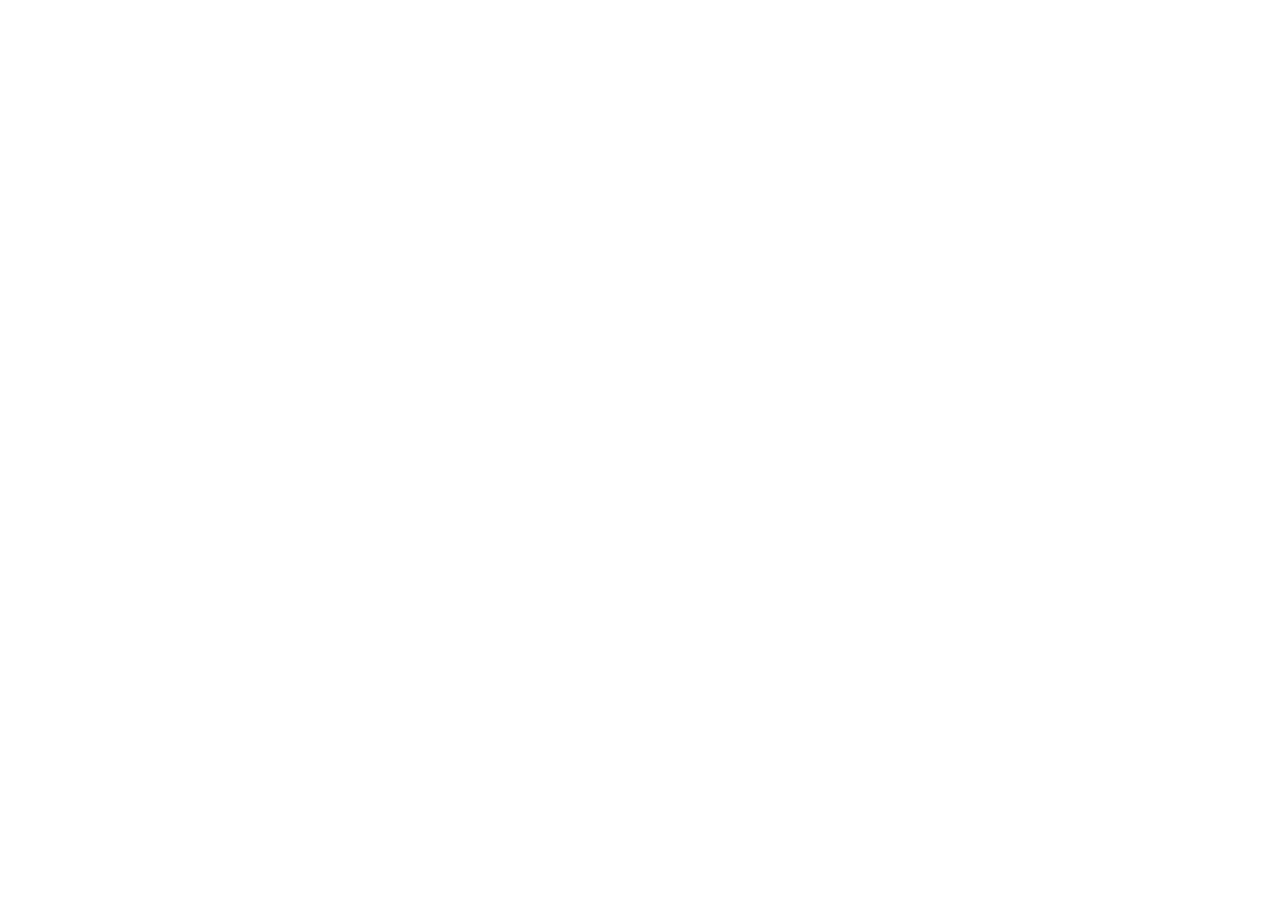
==== Assignment/cobh/index.html @ 741bf2d4 "cobhTour" ====
<!DOCTYPE html>
<html lang="en">
<head>
    <meta charset="UTF-8">
    <meta name="viewport" content="width=device-width, initial-scale=1.0">
    <meta http-equiv="X-UA-Compatible" content="ie=edge">
    <title>Cobh</title>
</head>
<body>
    
</body>
</html>
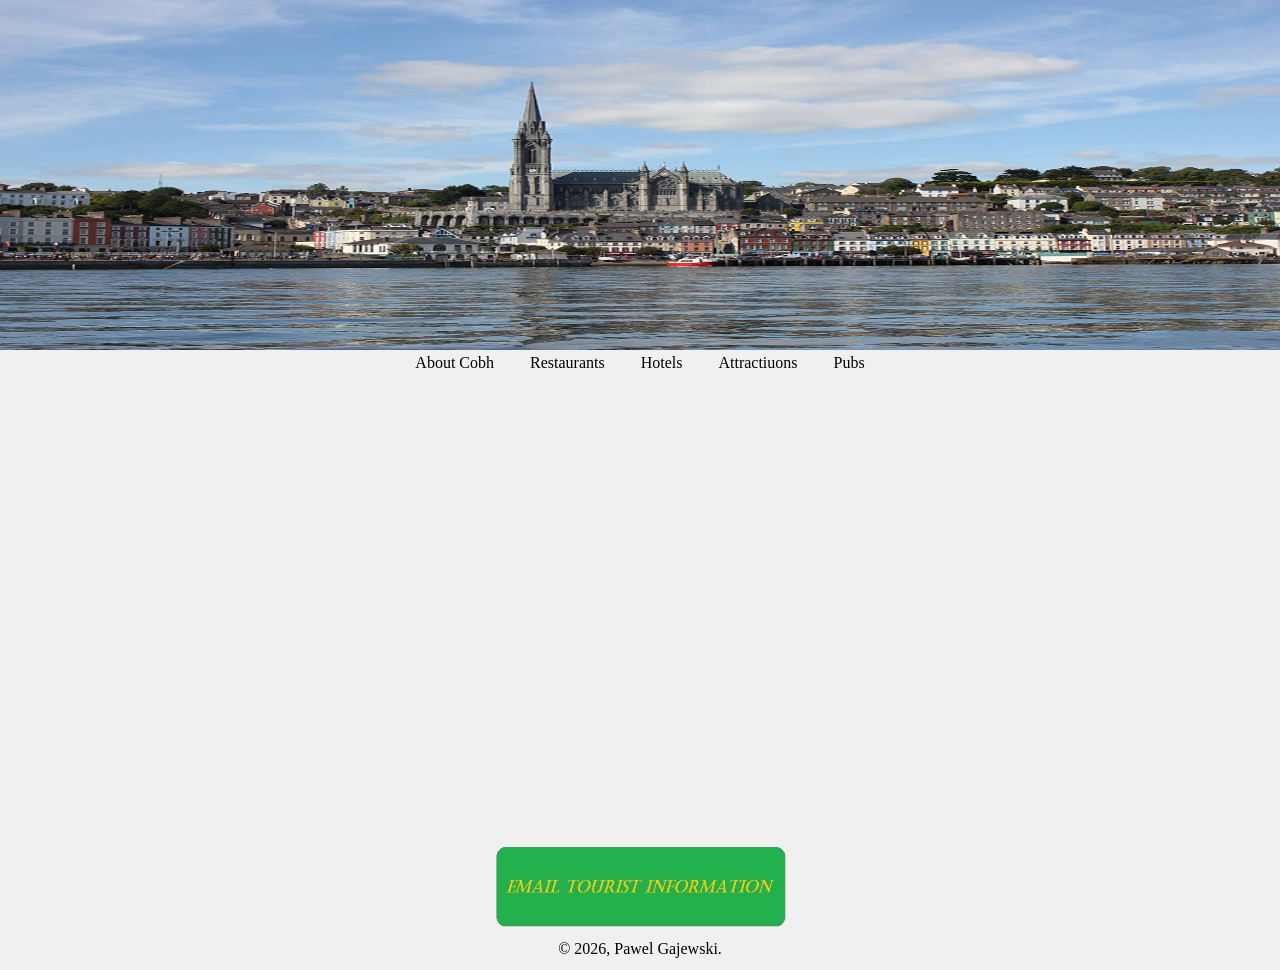
==== commit d73ce940: "monday" ====
--- a/Assignment/cobh/index.html
+++ b/Assignment/cobh/index.html
@@ -1,12 +1,49 @@
 <!DOCTYPE html>
 <html lang="en">
+
 <head>
     <meta charset="UTF-8">
     <meta name="viewport" content="width=device-width, initial-scale=1.0">
     <meta http-equiv="X-UA-Compatible" content="ie=edge">
     <title>Cobh</title>
+    <!-- tell HTML where to find main.css -->
+    <link href="css/main.css" rel="stylesheet" />
+    <script src="js/main.js"></script>
 </head>
-<body>
-    
+
+<body class="home">
+    <img class="topimage" src="img/1.jpg">
+
+    <!--/.Navbar-->
+    <nav>
+        <ol class="navbar">
+            <!-- goes home -->
+            <li><a href="">About Cobh</a></li>
+            <!-- goes to restaurants -->
+            <li><a href="restaurants.html">Restaurants</a></li>
+            <!-- goest to hotels -->
+            <li><a href="hotels.html">Hotels</a></li>
+            <!-- goest to attractions-->
+            <li><a href="attractions.html">Attractiuons</a></li>
+            <!-- goest to pubs-->
+            <li><a href="pubs.html">Pubs</a></li>
+        </ol>
+    </nav>
+
+    <div>
+        <iframe src="https://www.google.com/maps/embed?pb=!1m18!1m12!1m3!1d39432.96543131482!2d-8.33035934443107!3d51.85072480129108!2m3!1f0!2f0!3f0!3m2!1i1024!2i768!4f13.1!3m3!1m2!1s0x4844839d75ebf407%3A0x3c98781731256321!2sCobh%2C+Co.+Cork!5e0!3m2!1sen!2sie!4v1549288624100"
+            width="100%" height="450" frameborder="0" style="border:0" allowfullscreen></iframe>
+    </div>
+    <a href="mailto:yourEmail@domain.com"><img src="img/button.png" style="width:300px;     height:100px; 
+        margin-left: auto;
+        margin-right: auto;
+        display: block;"></a>
+    <footer>
+        &copy;
+        <script type="text/javascript">
+            document.write(new Date().getFullYear());
+        </script>, Pawel Gajewski.
+    </footer>
 </body>
+
 </html>
--- a/Assignment/cobh/css/main.css
+++ b/Assignment/cobh/css/main.css
@@ -0,0 +1,69 @@
+html{
+    height: 100%;
+}
+.topimage{
+    width: 100%;
+    height: 350px;
+}
+
+.navbar {
+    height: 2em;
+}
+
+ol {
+    list-style-type: none;
+    text-align: center;
+    margin: 0;
+    padding: 0;
+}
+
+li a {
+    color: black;
+    padding: 8px 16px;
+    text-decoration: none;
+}
+
+.navbar li {
+    display: inline;
+}
+
+/* Change the link color on hover */
+li a:hover {
+    background-color: rgb(32, 92, 116);
+    color: white;
+}
+
+/* Color of the body in all pages */
+.home {
+    margin: 0;
+    min-height: 100%;
+    position:relative;
+    background-color: rgba(182, 182, 182, .2);
+}
+.restaurants {
+    margin: 0;
+    min-height: 100%;
+    background-color: rgba(250, 65, 85, .2);
+}
+.hotels {
+    margin: 0;
+    min-height: 100%;
+    background-color: rgba(30, 215, 20, .2);
+}
+.attractions {
+    margin: 0;
+    min-height: 100%;
+    background-color: rgba(65, 200, 250, .2);
+}
+.pubs {
+    margin: 0;
+    min-height: 100%;
+    background-color: rgba(240, 250, 40, .2);
+}
+footer{ 
+    position:relative; 
+    bottom:0px;
+    text-align: center; 
+    width:100%; 
+    height:30px; 
+  }
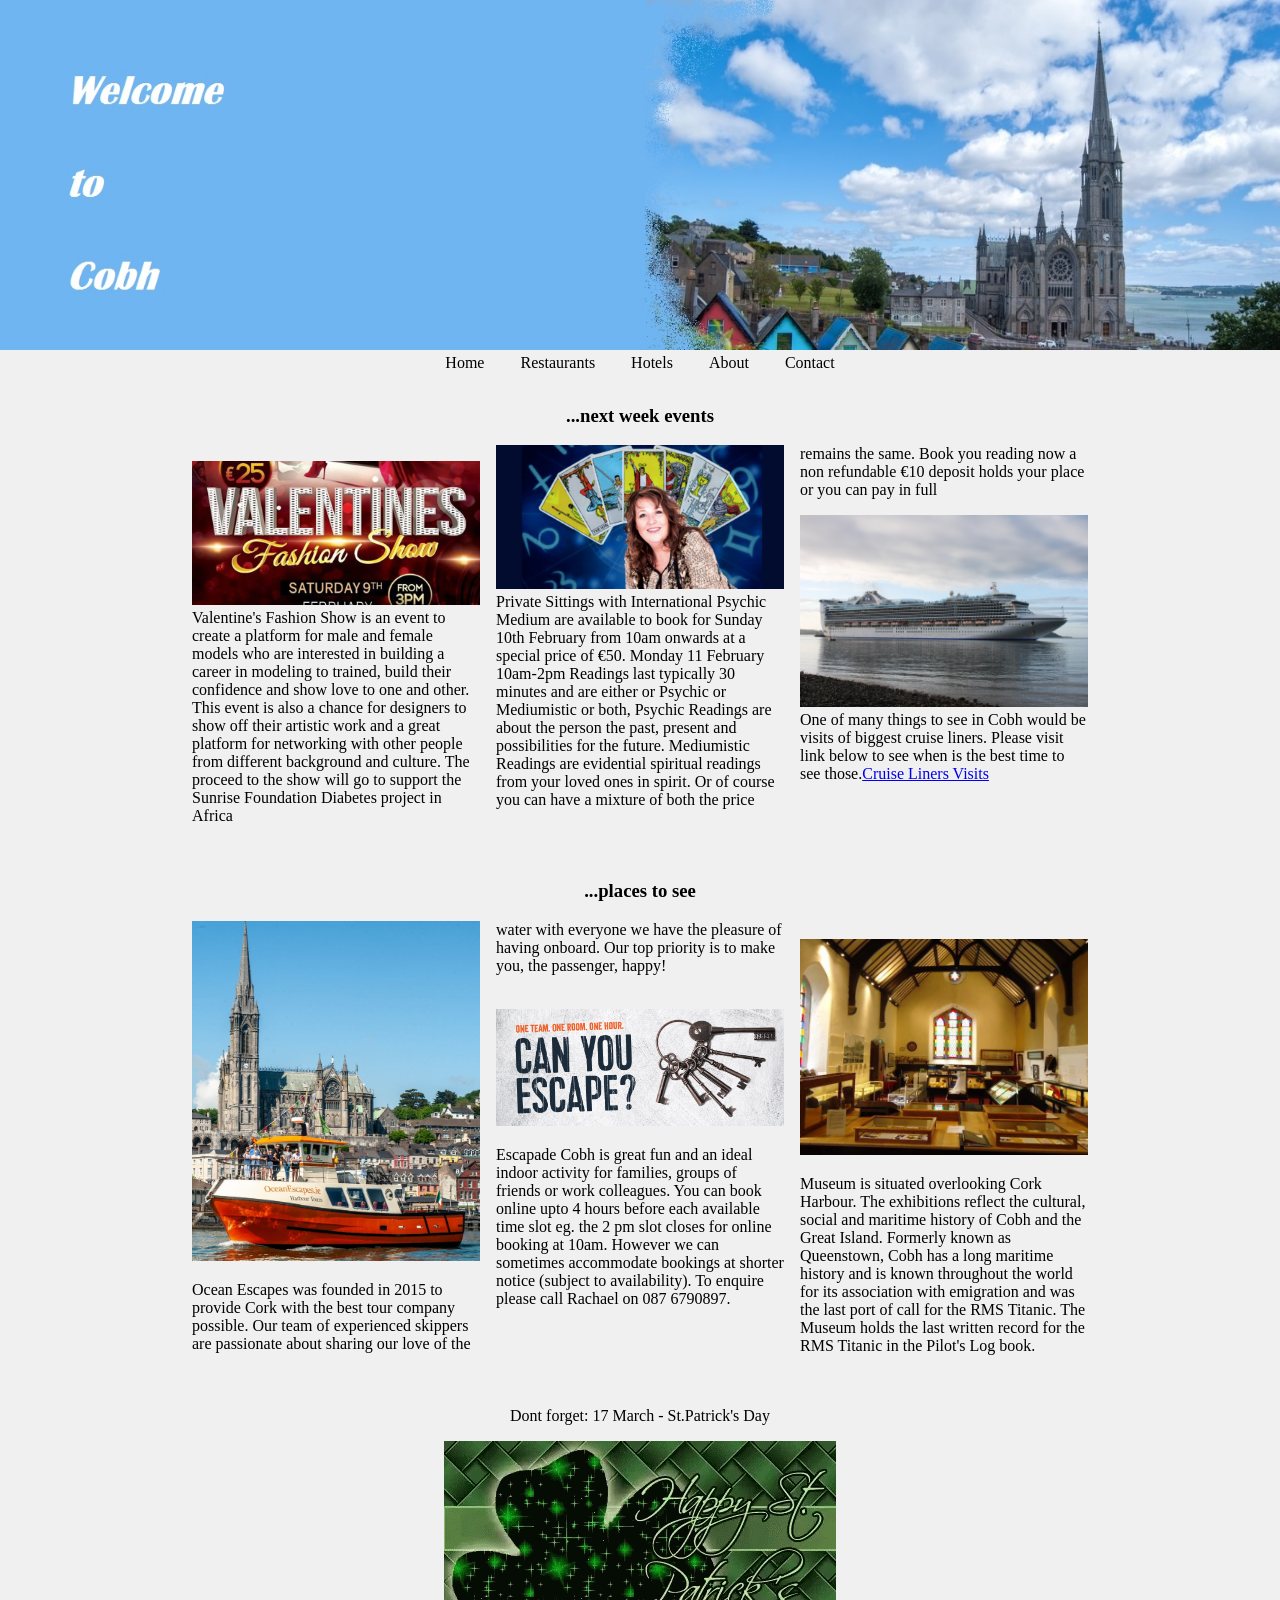
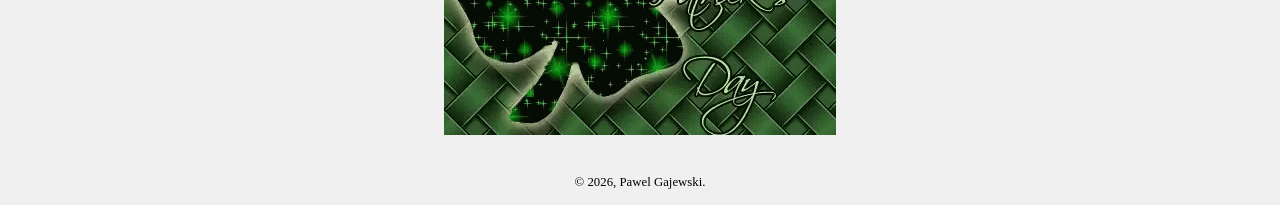
==== commit 91c0cc00: "tuesday" ====
--- a/Assignment/cobh/index.html
+++ b/Assignment/cobh/index.html
@@ -12,32 +12,51 @@
 </head>
 
 <body class="home">
+    <!-- Welcome the user to the town or city website -->
     <img class="topimage" src="img/1.jpg">
+
 
     <!--/.Navbar-->
     <nav>
         <ol class="navbar">
             <!-- goes home -->
-            <li><a href="">About Cobh</a></li>
+            <li><a href="#">Home</a></li>
             <!-- goes to restaurants -->
             <li><a href="restaurants.html">Restaurants</a></li>
-            <!-- goest to hotels -->
+            <!-- goes to hotels -->
             <li><a href="hotels.html">Hotels</a></li>
-            <!-- goest to attractions-->
-            <li><a href="attractions.html">Attractiuons</a></li>
-            <!-- goest to pubs-->
-            <li><a href="pubs.html">Pubs</a></li>
+            <!-- goes to about-->
+            <li><a href="about.html">About</a></li>
+            <!-- goes to contact-->
+            <li><a href="contact.html">Contact</a></li>
         </ol>
     </nav>
 
-    <div>
-        <iframe src="https://www.google.com/maps/embed?pb=!1m18!1m12!1m3!1d39432.96543131482!2d-8.33035934443107!3d51.85072480129108!2m3!1f0!2f0!3f0!3m2!1i1024!2i768!4f13.1!3m3!1m2!1s0x4844839d75ebf407%3A0x3c98781731256321!2sCobh%2C+Co.+Cork!5e0!3m2!1sen!2sie!4v1549288624100"
-            width="100%" height="450" frameborder="0" style="border:0" allowfullscreen></iframe>
-    </div>
-    <a href="mailto:yourEmail@domain.com"><img src="img/button.png" style="width:300px;     height:100px; 
-        margin-left: auto;
-        margin-right: auto;
-        display: block;"></a>
+    <!-- What’s on in the next week in the town or city -->
+    <h3>...next week events</h3>
+    <div id="columncountthree">
+            <p><img id="smallimages" src="img/index1.jpg">Valentine's Fashion Show is an event to create a platform for male and female models who are interested in building a career in modeling to trained, build their confidence and show love to one and other. This event is also a chance for designers to show off their artistic work and a great platform for networking with other people from different background and culture. The proceed to the show will go to support the Sunrise Foundation Diabetes project in Africa</p>
+            <p><img id="smallimages" src="img/index2.jpg">Private Sittings with International Psychic Medium are available to book for Sunday 10th February from 10am onwards at a special price of €50. Monday 11 February 10am-2pm
+                Readings last typically 30 minutes and are either or Psychic or Mediumistic or both,
+                Psychic Readings are about the person the past, present and possibilities for the future.
+                Mediumistic Readings are evidential spiritual readings from your loved ones in spirit.
+                Or of course you can have a mixture of both the price remains the same. Book you reading now a non refundable €10 deposit holds your place or you can pay in full</p>
+        <p><img id="smallimages" src="img/index3.jpg">One of many things to see in Cobh would be visits of biggest cruise liners. Please visit link below to see when is the best time to see those.<a href="https://www.portofcork.ie/index.cfm/page/cruiseschedule2010">Cruise Liners Visits</a></p>
+    </div><br><br>
+    <!-- What can the user see and do and experience when in the town or city -->
+    <h3>...places to see</h3>
+    <div id="columncountthree">
+        <img id="smallimages" src="img/index4.jpg"><p>Ocean Escapes was founded in 2015 to provide Cork with the best tour company possible. Our team of experienced skippers are passionate about sharing our love of the water with everyone we have the pleasure of having onboard. Our top priority is to make you, the passenger, happy!</p><br><img id="smallimages" src="img/index5.jpg"><p>Escapade Cobh is great fun and an ideal indoor activity for families, groups of friends or work colleagues.
+                You can book online upto 4 hours before each available time slot eg. the 2 pm slot closes for online booking at 10am.
+                However we can sometimes accommodate bookings at shorter notice (subject to availability). To enquire please call Rachael on 087 6790897.</p><br><img id="smallimages" src="img/index6.jpg"><p>Museum is situated overlooking Cork Harbour. The exhibitions reflect the cultural, social and maritime history of Cobh and the Great Island. Formerly known as Queenstown, Cobh has a long maritime history and is known throughout the world for its association with emigration and was the last port of call for the RMS Titanic. The Museum holds the last written record for the RMS Titanic in the Pilot's Log book.</p>
+    </div><br><br>
+
+    <!-- The website must contain at least one animation -->
+    <div style="text-align:center; display:block;">
+        <p>Dont forget: 17 March - St.Patrick's Day</p>
+            <img src="img/stPatricks.gif">
+    </div><br><br>
+    
     <footer>
         &copy;
         <script type="text/javascript">
--- a/Assignment/cobh/css/main.css
+++ b/Assignment/cobh/css/main.css
@@ -4,7 +4,46 @@
 .topimage{
     width: 100%;
     height: 350px;
+
 }
+h1, h2, h3, h4, h5, h6{
+    text-align:center;
+}
+#columncountthree{
+    column-count: 3;
+    margin-left: 15%;
+    margin-right: 15%;
+}
+#smallimages{
+    width: 100%;
+    height: 100%;
+}
+.zoom{
+    text-align:center;
+}
+.zoom:hover {
+    animation: zoomOut;
+    animation-duration: 3s;
+    animation-fill-mode: forwards;
+}
+
+/* The animation code */
+@keyframes zoomOut {
+    0%   {
+
+    }
+    50%  {
+        -ms-transform: scale(0.6); /* IE 9 */
+        -webkit-transform: scale(0.6); /* Safari 3-8 */
+        transform: scale(0.6); 
+    }
+    
+    100% {
+        -ms-transform: scale(0.8); /* IE 9 */
+        -webkit-transform: scale(0.8); /* Safari 3-8 */
+        transform: scale(0.8); 
+    }
+  }
 
 .navbar {
     height: 2em;
@@ -33,34 +72,41 @@
     color: white;
 }
 
-/* Color of the body in all pages */
+/* Color of the body in all pages 
+the format of content including CSS on each of the 5 pages (fonts, colours, backgrounds etc).*/
 .home {
+    font-family: 'Times New Roman', Times, serif;
     margin: 0;
     min-height: 100%;
-    position:relative;
     background-color: rgba(182, 182, 182, .2);
 }
 .restaurants {
+    font-family: 'Times New Roman', Times, serif;
     margin: 0;
     min-height: 100%;
     background-color: rgba(250, 65, 85, .2);
 }
 .hotels {
+    font-family: 'Times New Roman', Times, serif;
     margin: 0;
     min-height: 100%;
     background-color: rgba(30, 215, 20, .2);
 }
-.attractions {
+.about {
+    font-family: 'Times New Roman', Times, serif;
     margin: 0;
     min-height: 100%;
     background-color: rgba(65, 200, 250, .2);
 }
-.pubs {
+.contact {
+    font-family: 'Times New Roman', Times, serif;
     margin: 0;
     min-height: 100%;
     background-color: rgba(240, 250, 40, .2);
 }
 footer{ 
+    font-family: 'Times New Roman', Times, serif;
+    font-size: 0.8em;
     position:relative; 
     bottom:0px;
     text-align: center; 
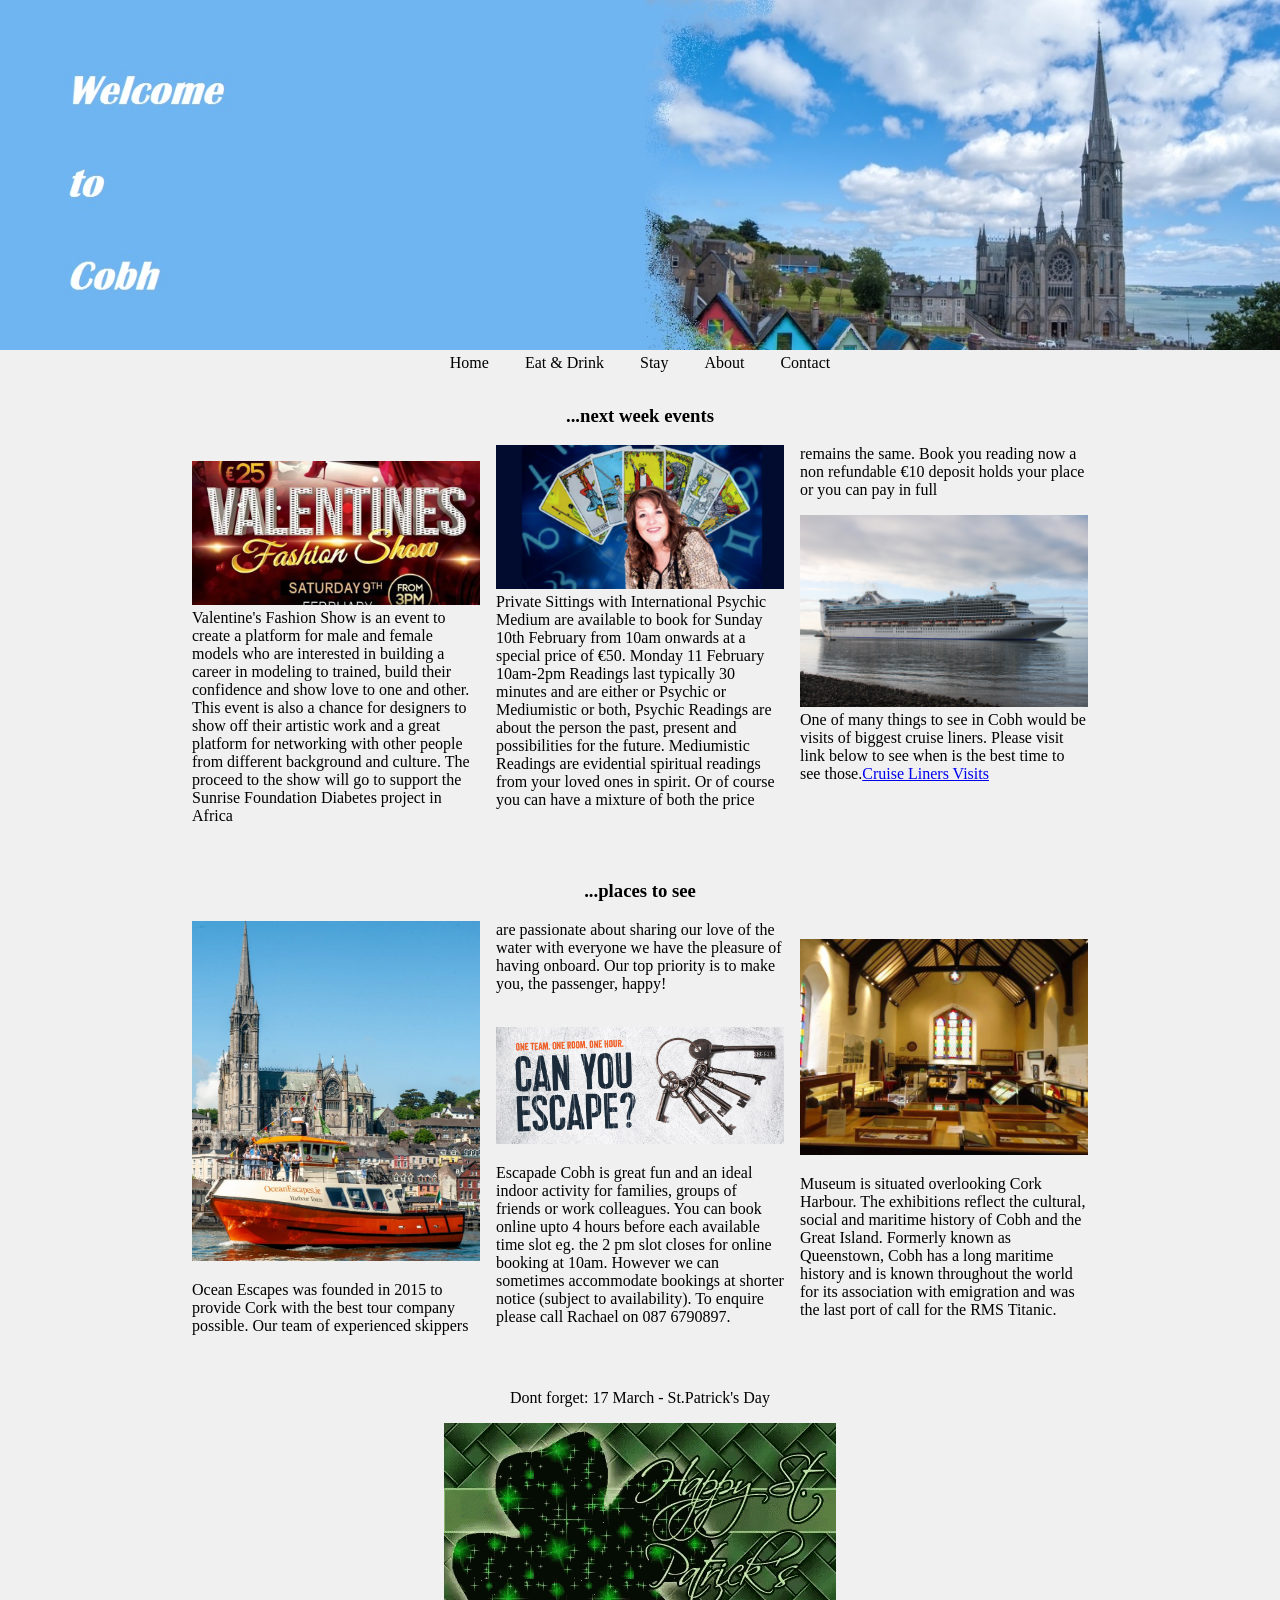
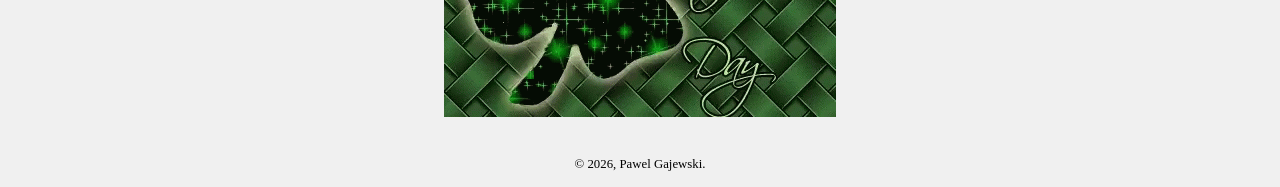
==== commit f74741d4: "wednesday" ====
--- a/Assignment/cobh/index.html
+++ b/Assignment/cobh/index.html
@@ -22,9 +22,9 @@
             <!-- goes home -->
             <li><a href="#">Home</a></li>
             <!-- goes to restaurants -->
-            <li><a href="restaurants.html">Restaurants</a></li>
-            <!-- goes to hotels -->
-            <li><a href="hotels.html">Hotels</a></li>
+            <li><a href="restaurants.html">Eat &amp; Drink</a></li>
+            <!-- goes to Stay -->
+            <li><a href="hotels.html">Stay</a></li>
             <!-- goes to about-->
             <li><a href="about.html">About</a></li>
             <!-- goes to contact-->
@@ -48,7 +48,7 @@
     <div id="columncountthree">
         <img id="smallimages" src="img/index4.jpg"><p>Ocean Escapes was founded in 2015 to provide Cork with the best tour company possible. Our team of experienced skippers are passionate about sharing our love of the water with everyone we have the pleasure of having onboard. Our top priority is to make you, the passenger, happy!</p><br><img id="smallimages" src="img/index5.jpg"><p>Escapade Cobh is great fun and an ideal indoor activity for families, groups of friends or work colleagues.
                 You can book online upto 4 hours before each available time slot eg. the 2 pm slot closes for online booking at 10am.
-                However we can sometimes accommodate bookings at shorter notice (subject to availability). To enquire please call Rachael on 087 6790897.</p><br><img id="smallimages" src="img/index6.jpg"><p>Museum is situated overlooking Cork Harbour. The exhibitions reflect the cultural, social and maritime history of Cobh and the Great Island. Formerly known as Queenstown, Cobh has a long maritime history and is known throughout the world for its association with emigration and was the last port of call for the RMS Titanic. The Museum holds the last written record for the RMS Titanic in the Pilot's Log book.</p>
+                However we can sometimes accommodate bookings at shorter notice (subject to availability). To enquire please call Rachael on 087 6790897.</p><br><img id="smallimages" src="img/index6.jpg"><p>Museum is situated overlooking Cork Harbour. The exhibitions reflect the cultural, social and maritime history of Cobh and the Great Island. Formerly known as Queenstown, Cobh has a long maritime history and is known throughout the world for its association with emigration and was the last port of call for the RMS Titanic.</p>
     </div><br><br>
 
     <!-- The website must contain at least one animation -->
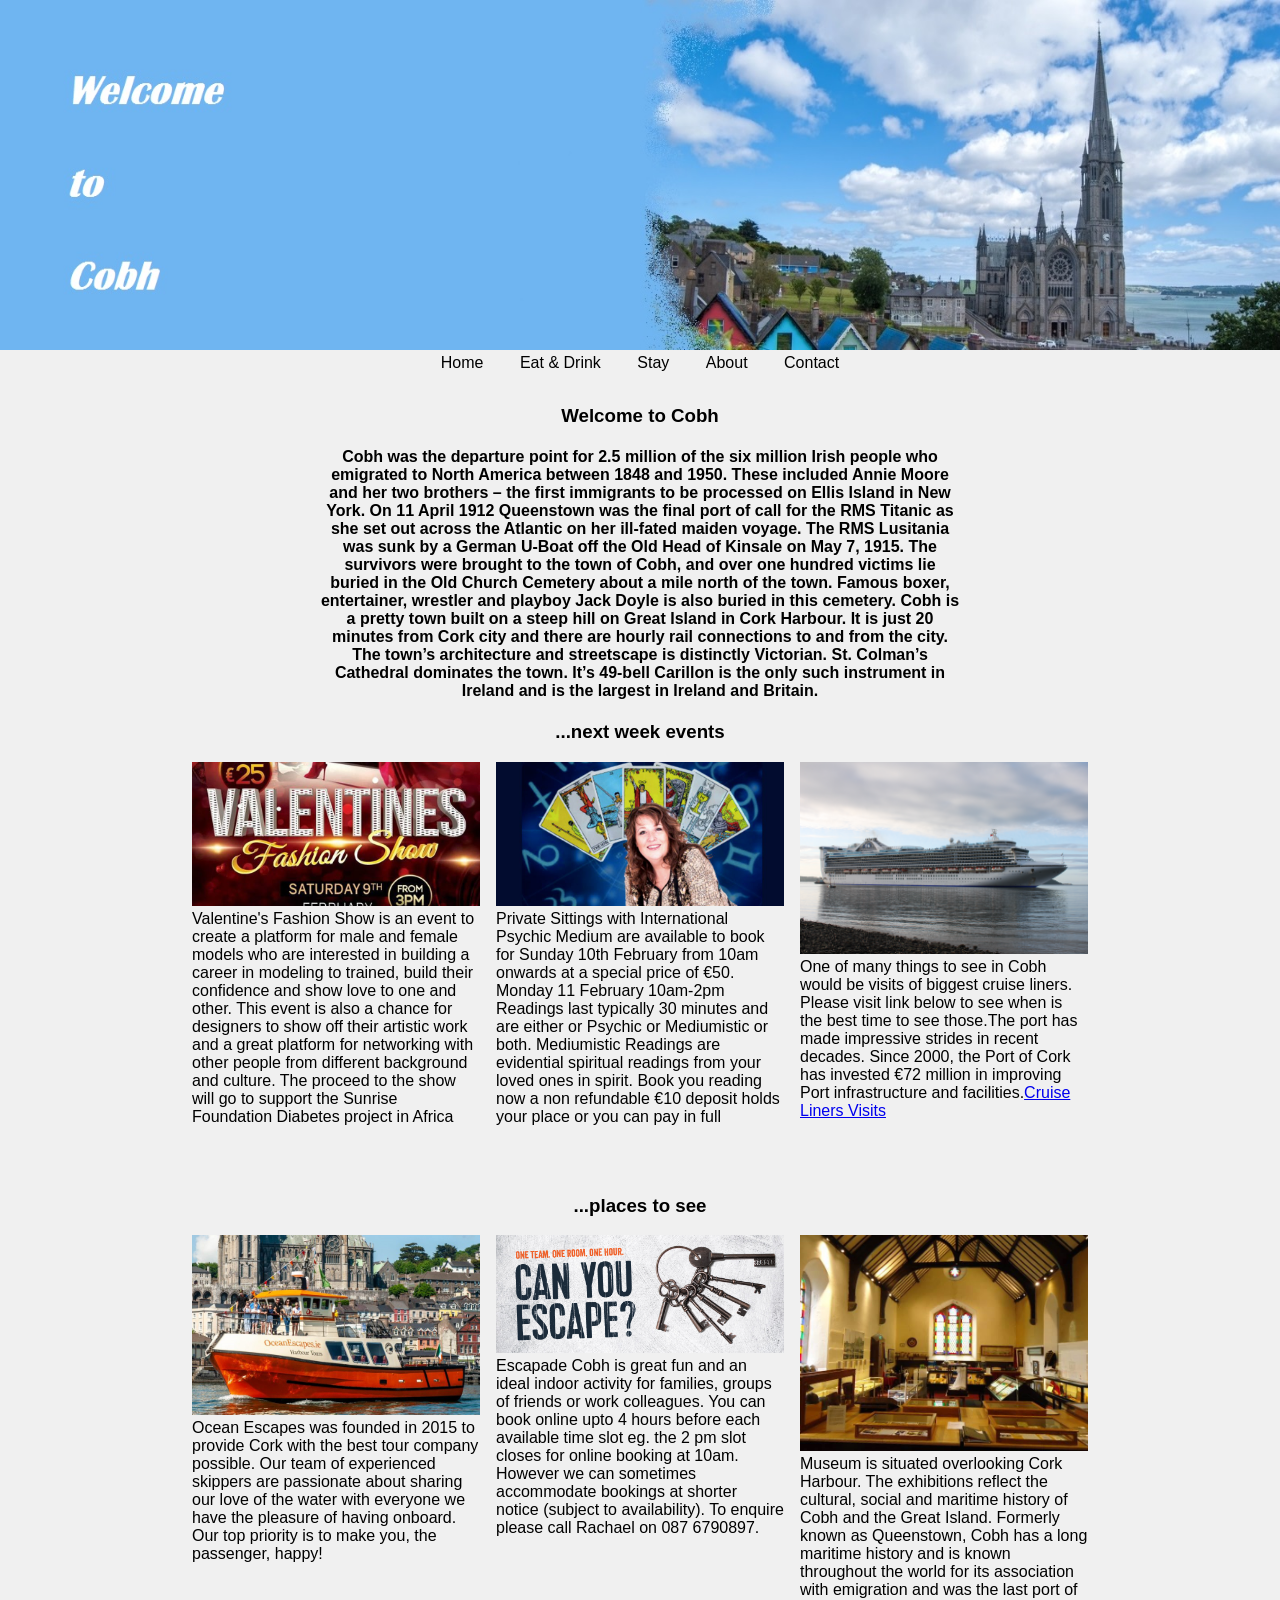
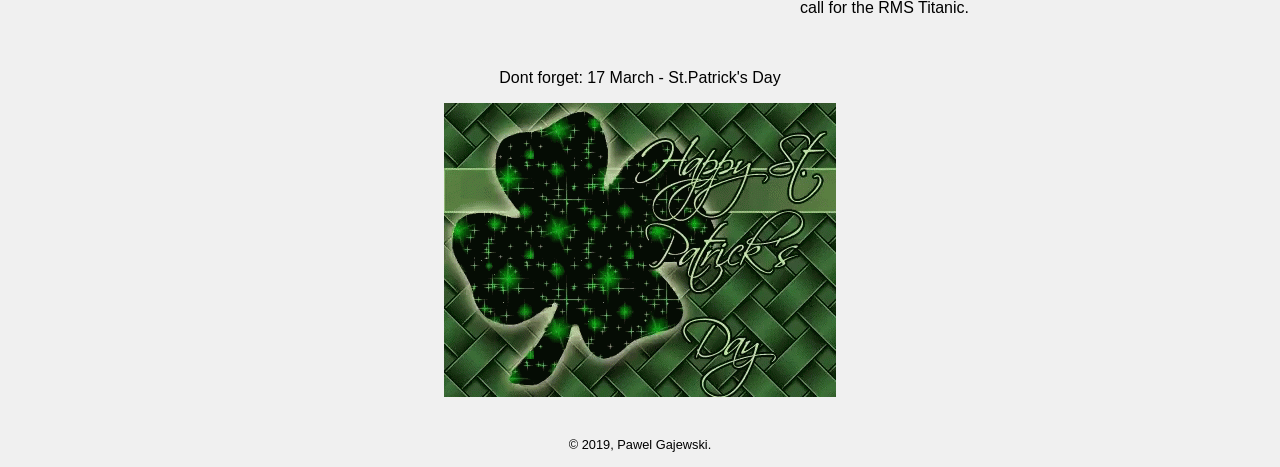
==== commit 8e66c1da: "thursday" ====
--- a/Assignment/cobh/index.html
+++ b/Assignment/cobh/index.html
@@ -15,7 +15,6 @@
     <!-- Welcome the user to the town or city website -->
     <img class="topimage" src="img/1.jpg">
 
-
     <!--/.Navbar-->
     <nav>
         <ol class="navbar">
@@ -32,36 +31,71 @@
         </ol>
     </nav>
 
+    <h3>Welcome to Cobh</h3>
+    <h4 style="width:50%; margin-left: auto; margin-right: auto">Cobh was the departure point for 2.5 million of the
+        six million Irish people who emigrated to North America between 1848 and 1950. These included Annie Moore and
+        her two brothers – the first immigrants to be processed on Ellis Island in New York. On 11 April 1912
+        Queenstown was the final port of call for the RMS Titanic as she set out across the Atlantic on her ill-fated
+        maiden voyage. The RMS Lusitania was sunk by a German U-Boat off the Old Head of Kinsale on May 7, 1915. The
+        survivors were brought to the town of Cobh, and over one hundred victims lie buried in the Old Church Cemetery
+        about a mile north of the town. Famous boxer, entertainer, wrestler and playboy Jack Doyle is also buried in
+        this cemetery. Cobh is a pretty town built on a steep hill on Great Island in Cork Harbour. It is just 20
+        minutes from Cork city and there are hourly rail connections to and from the city. The town’s architecture and
+        streetscape is distinctly Victorian. St. Colman’s Cathedral dominates the town. It’s 49-bell Carillon is the
+        only such instrument in Ireland and is the largest in Ireland and Britain.</h4>
+
     <!-- What’s on in the next week in the town or city -->
     <h3>...next week events</h3>
     <div id="columncountthree">
-            <p><img id="smallimages" src="img/index1.jpg">Valentine's Fashion Show is an event to create a platform for male and female models who are interested in building a career in modeling to trained, build their confidence and show love to one and other. This event is also a chance for designers to show off their artistic work and a great platform for networking with other people from different background and culture. The proceed to the show will go to support the Sunrise Foundation Diabetes project in Africa</p>
-            <p><img id="smallimages" src="img/index2.jpg">Private Sittings with International Psychic Medium are available to book for Sunday 10th February from 10am onwards at a special price of €50. Monday 11 February 10am-2pm
-                Readings last typically 30 minutes and are either or Psychic or Mediumistic or both,
-                Psychic Readings are about the person the past, present and possibilities for the future.
-                Mediumistic Readings are evidential spiritual readings from your loved ones in spirit.
-                Or of course you can have a mixture of both the price remains the same. Book you reading now a non refundable €10 deposit holds your place or you can pay in full</p>
-        <p><img id="smallimages" src="img/index3.jpg">One of many things to see in Cobh would be visits of biggest cruise liners. Please visit link below to see when is the best time to see those.<a href="https://www.portofcork.ie/index.cfm/page/cruiseschedule2010">Cruise Liners Visits</a></p>
+        <p style="margin-top:0"><img id="smallimages" src="img/index1.jpg">Valentine's Fashion Show is an event to
+            create a platform for male and female models who are interested in building a career in modeling to
+            trained, build their confidence and show love to one and other. This event is also a chance for designers
+            to show off their artistic work and a great platform for networking with other people from different
+            background and culture. The proceed to the show will go to support the Sunrise Foundation Diabetes project
+            in Africa</p>
+        <p><img id="smallimages" src="img/index2.jpg">Private Sittings with International Psychic Medium are available
+            to book for Sunday 10th February from 10am onwards at a special price of €50. Monday 11 February 10am-2pm
+            Readings last typically 30 minutes and are either or Psychic or Mediumistic or both.
+            Mediumistic Readings are evidential spiritual readings from your loved ones in spirit.
+            Book you reading now a non
+            refundable €10 deposit holds your place or you can pay in full</p>
+        <p><img id="smallimages" src="img/index3.jpg">One of many things to see in Cobh would be visits of biggest
+            cruise liners. Please visit link below to see when is the best time to see those.The port has made
+            impressive strides in recent decades. Since 2000, the Port of Cork has invested €72 million in improving
+            Port infrastructure and facilities.<a href="https://www.portofcork.ie/index.cfm/page/cruiseschedule2010">Cruise
+                Liners Visits</a></p>
     </div><br><br>
     <!-- What can the user see and do and experience when in the town or city -->
     <h3>...places to see</h3>
     <div id="columncountthree">
-        <img id="smallimages" src="img/index4.jpg"><p>Ocean Escapes was founded in 2015 to provide Cork with the best tour company possible. Our team of experienced skippers are passionate about sharing our love of the water with everyone we have the pleasure of having onboard. Our top priority is to make you, the passenger, happy!</p><br><img id="smallimages" src="img/index5.jpg"><p>Escapade Cobh is great fun and an ideal indoor activity for families, groups of friends or work colleagues.
-                You can book online upto 4 hours before each available time slot eg. the 2 pm slot closes for online booking at 10am.
-                However we can sometimes accommodate bookings at shorter notice (subject to availability). To enquire please call Rachael on 087 6790897.</p><br><img id="smallimages" src="img/index6.jpg"><p>Museum is situated overlooking Cork Harbour. The exhibitions reflect the cultural, social and maritime history of Cobh and the Great Island. Formerly known as Queenstown, Cobh has a long maritime history and is known throughout the world for its association with emigration and was the last port of call for the RMS Titanic.</p>
+        <p style="margin-top:0"><img id="smallimages" src="img/index4.jpg">Ocean Escapes was founded in 2015 to provide
+            Cork with the best tour company possible. Our team of experienced skippers are passionate about sharing our
+            love of the water with everyone we have the pleasure of having onboard. Our top priority is to make you,
+            the passenger, happy!</p><br>
+        <p><img id="smallimages" src="img/index5.jpg">Escapade Cobh is great fun and an ideal indoor activity for
+            families, groups of friends or work colleagues.
+            You can book online upto 4 hours before each available time slot eg. the 2 pm slot closes for online
+            booking at 10am.
+            However we can sometimes accommodate bookings at shorter notice (subject to availability). To enquire
+            please call Rachael on 087 6790897.</p><br>
+        <p><img id="smallimages" src="img/index6.jpg">
+            Museum is situated overlooking Cork Harbour. The exhibitions reflect the cultural, social and maritime
+            history of Cobh and the Great Island. Formerly known as Queenstown, Cobh has a long maritime history and is
+            known throughout the world for its association with emigration and was the last port of call for the RMS
+            Titanic.</p>
     </div><br><br>
 
     <!-- The website must contain at least one animation -->
     <div style="text-align:center; display:block;">
         <p>Dont forget: 17 March - St.Patrick's Day</p>
-            <img src="img/stPatricks.gif">
+        <img src="img/stPatricks.gif">
     </div><br><br>
-    
+
     <footer>
-        &copy;
-        <script type="text/javascript">
-            document.write(new Date().getFullYear());
-        </script>, Pawel Gajewski.
+        &copy; 2019, Pawel Gajewski.
+        <!-- <script type="text/javascript">
+                document.write(new Date().getFullYear());
+            </script>, Pawel Gajewski. -->
     </footer>
 </body>
 
--- a/Assignment/cobh/css/main.css
+++ b/Assignment/cobh/css/main.css
@@ -1,26 +1,31 @@
-html{
+html {
     height: 100%;
 }
-.topimage{
+
+.topimage {
     width: 100%;
     height: 350px;
+}
 
+h1, h2, h3, h4, h5, h6 {
+    text-align: center;
 }
-h1, h2, h3, h4, h5, h6{
-    text-align:center;
-}
-#columncountthree{
+
+#columncountthree {
     column-count: 3;
     margin-left: 15%;
     margin-right: 15%;
 }
-#smallimages{
+
+#smallimages {
     width: 100%;
     height: 100%;
 }
-.zoom{
-    text-align:center;
+
+.zoom {
+    text-align: center;
 }
+
 .zoom:hover {
     animation: zoomOut;
     animation-duration: 3s;
@@ -28,22 +33,24 @@
 }
 
 /* The animation code */
+
 @keyframes zoomOut {
-    0%   {
-
+    0% {}
+    50% {
+        -ms-transform: scale(0.6);
+        /* IE 9 */
+        -webkit-transform: scale(0.6);
+        /* Safari 3-8 */
+        transform: scale(0.6);
     }
-    50%  {
-        -ms-transform: scale(0.6); /* IE 9 */
-        -webkit-transform: scale(0.6); /* Safari 3-8 */
-        transform: scale(0.6); 
+    100% {
+        -ms-transform: scale(0.8);
+        /* IE 9 */
+        -webkit-transform: scale(0.8);
+        /* Safari 3-8 */
+        transform: scale(0.8);
     }
-    
-    100% {
-        -ms-transform: scale(0.8); /* IE 9 */
-        -webkit-transform: scale(0.8); /* Safari 3-8 */
-        transform: scale(0.8); 
-    }
-  }
+}
 
 .navbar {
     height: 2em;
@@ -67,6 +74,7 @@
 }
 
 /* Change the link color on hover */
+
 li a:hover {
     background-color: rgb(32, 92, 116);
     color: white;
@@ -74,42 +82,48 @@
 
 /* Color of the body in all pages 
 the format of content including CSS on each of the 5 pages (fonts, colours, backgrounds etc).*/
+
 .home {
-    font-family: 'Times New Roman', Times, serif;
+    font-family: Verdana, Geneva, Tahoma, sans-serif;
     margin: 0;
     min-height: 100%;
     background-color: rgba(182, 182, 182, .2);
 }
+
 .restaurants {
-    font-family: 'Times New Roman', Times, serif;
+    font-family: Verdana, Geneva, Tahoma, sans-serif;
     margin: 0;
     min-height: 100%;
     background-color: rgba(250, 65, 85, .2);
 }
+
 .hotels {
-    font-family: 'Times New Roman', Times, serif;
+    font-family: Verdana, Geneva, Tahoma, sans-serif;
     margin: 0;
     min-height: 100%;
     background-color: rgba(30, 215, 20, .2);
 }
+
 .about {
-    font-family: 'Times New Roman', Times, serif;
+    font-family: Verdana, Geneva, Tahoma, sans-serif;
     margin: 0;
     min-height: 100%;
     background-color: rgba(65, 200, 250, .2);
 }
+
 .contact {
-    font-family: 'Times New Roman', Times, serif;
+    font-family: Verdana, Geneva, Tahoma, sans-serif;
     margin: 0;
     min-height: 100%;
     background-color: rgba(240, 250, 40, .2);
 }
-footer{ 
-    font-family: 'Times New Roman', Times, serif;
+
+footer {
+    font-family: Verdana, Geneva, Tahoma, sans-serif;
     font-size: 0.8em;
-    position:relative; 
-    bottom:0px;
-    text-align: center; 
-    width:100%; 
-    height:30px; 
-  }+    position: relative;
+    bottom: 0px;
+    text-align: center;
+    width: 100%;
+    height: 30px;
+}
